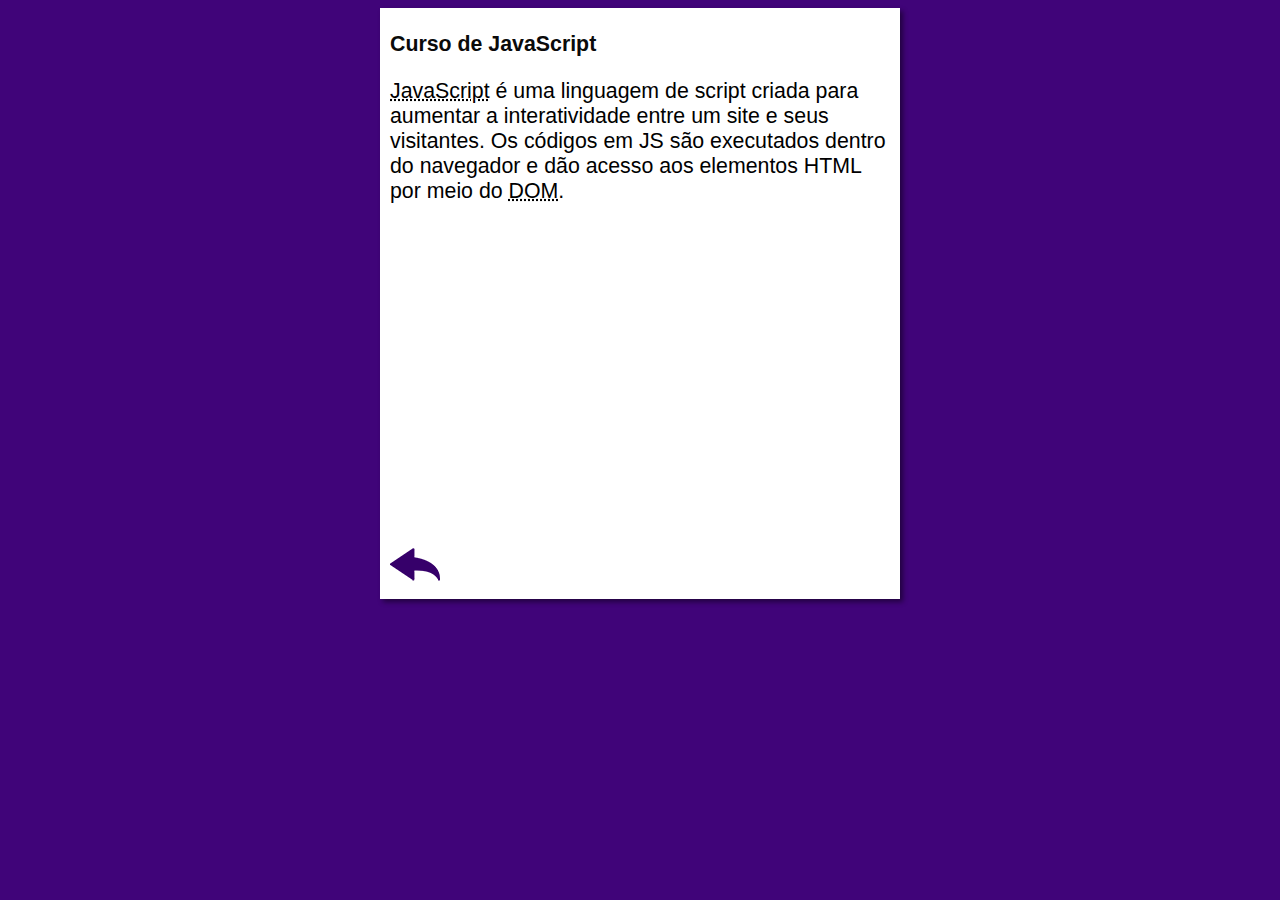
==== curs-js.html @ b22c32fb "Site Criado" ====
<!DOCTYPE html>
<html lang="pt-br">
<head>
    <meta charset="UTF-8">
    <meta name="viewport" content="width=device-width, initial-scale=1.0">
    <title>Curso de JavaScript</title>
    <link rel="stylesheet" href="estilos/style.css">
</head>
<body>
    <main>
        <header>
            <h1>Curso de JavaScript</h1>
        </header>
        <article>
            <p><abbr title="JavaScript">JavaScript</abbr> é uma linguagem de script criada para aumentar a interatividade entre um site e seus visitantes. Os códigos em JS são executados dentro do navegador e dão acesso aos elementos HTML por meio do <abbr title="Document Object Model">DOM</abbr>.</p>

            <iframe width="560" height="315" src="https://www.youtube.com/embed/BXqUH86F-kA" frameborder="0" allow="accelerometer; autoplay; encrypted-media; gyroscope; picture-in-picture" allowfullscreen></iframe>

            <a href="index.html"><img src="imagens/btn-back.png" alt="Voltar"></a>
        </article>
    </main>
</body>
</html>
---- estilos/style.css ----
*{
    font-family: Arial, Helvetica, sans-serif;
    font-size: 16pt;
}

body {
    background-color: rgb(64, 4, 121);      
}

main {
    background-color: white;
    width: 500px;
    margin: auto;
    padding: 10px;
    box-shadow: 3px 3px 5px rgba(0, 0, 0, 0.473);
    
}

h1 {
    font-size: 1,5em;
    color:rgb(10, 10, 10)
}

h2 {
    font-size: 1,5em;
    color: rgb(10, 10, 10);
}

img.lado {
    float: right;
}

a {
    text-decoration: none;
    font-weight: bold;
    color:rgb(58, 0, 112) ;
}

a:hover {
    text-decoration: underline;
    color: rgb(26, 26, 255);
}
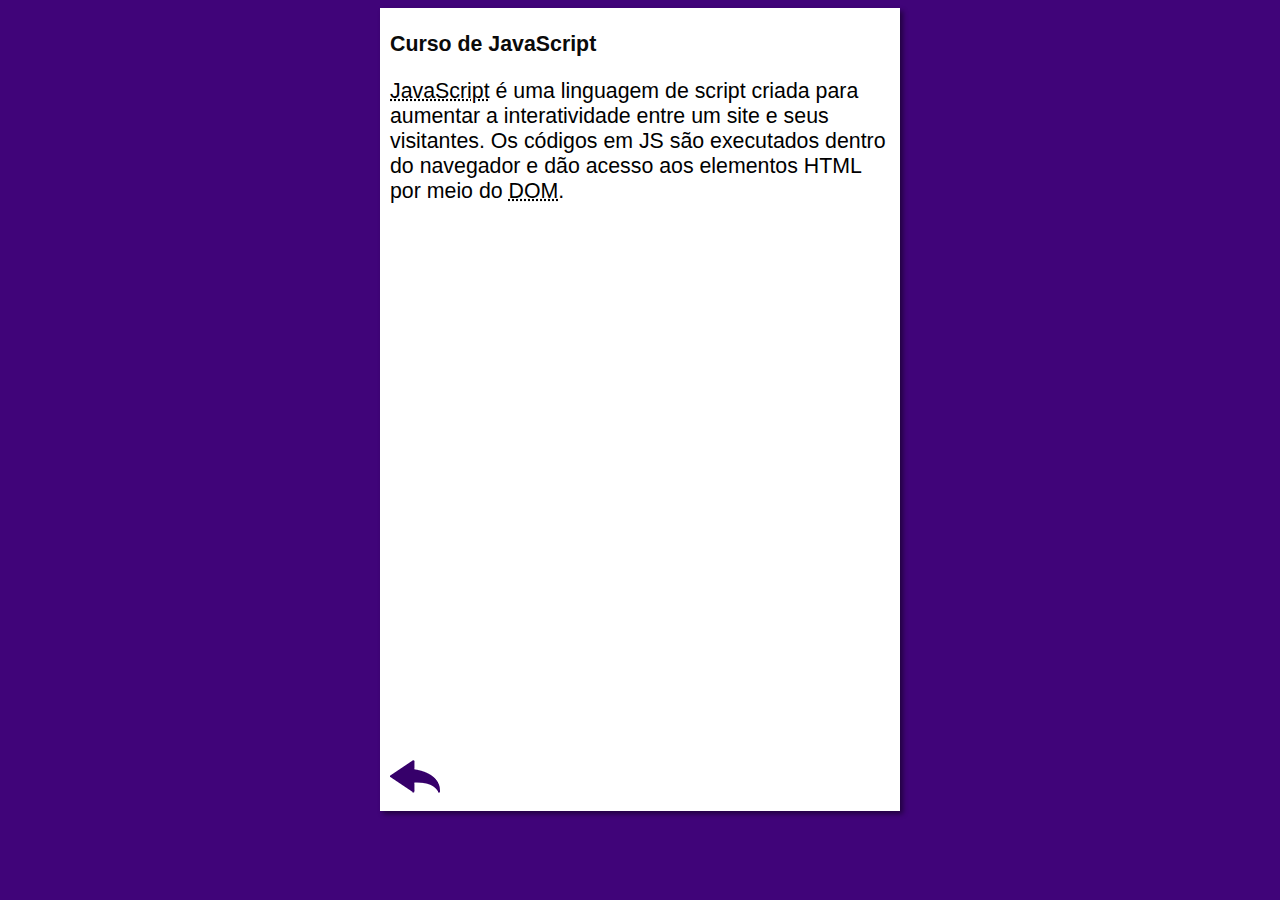
==== commit d5b053c4: "Update curs-js.html" ====
--- a/curs-js.html
+++ b/curs-js.html
@@ -14,7 +14,7 @@
         <article>
             <p><abbr title="JavaScript">JavaScript</abbr> é uma linguagem de script criada para aumentar a interatividade entre um site e seus visitantes. Os códigos em JS são executados dentro do navegador e dão acesso aos elementos HTML por meio do <abbr title="Document Object Model">DOM</abbr>.</p>
 
-            <iframe width="560" height="315" src="https://www.youtube.com/embed/BXqUH86F-kA" frameborder="0" allow="accelerometer; autoplay; encrypted-media; gyroscope; picture-in-picture" allowfullscreen></iframe>
+            <iframe width="937" height="527" src="https://www.youtube.com/embed/BXqUH86F-kA?list=PLntvgXM11X6pi7mW0O4ZmfUI1xDSIbmTm" frameborder="0" allow="accelerometer; autoplay; clipboard-write; encrypted-media; gyroscope; picture-in-picture" allowfullscreen></iframe>
 
             <a href="index.html"><img src="imagens/btn-back.png" alt="Voltar"></a>
         </article>
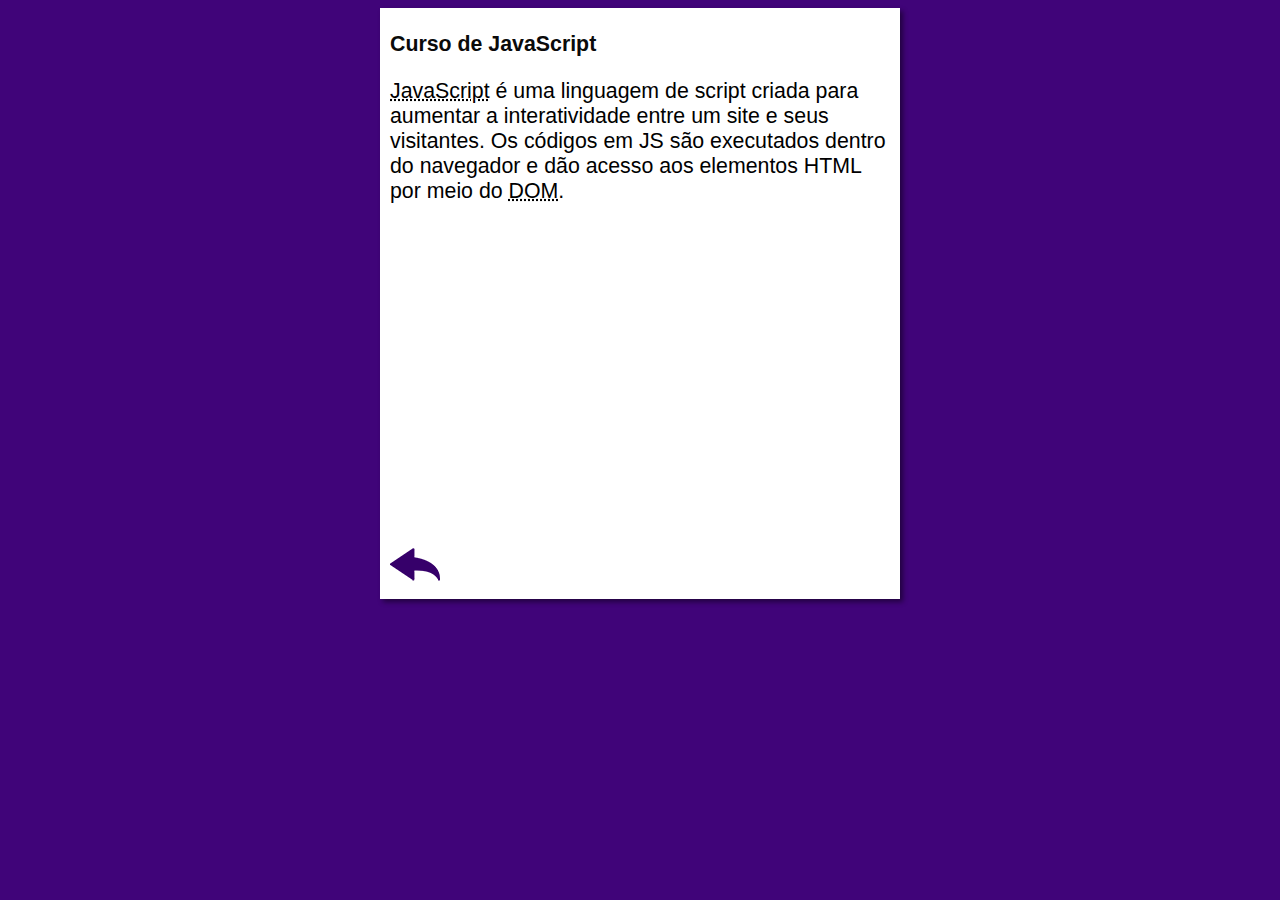
==== commit 7178a551: "Create curs-js.html" ====
--- a/curs-js.html
+++ b/curs-js.html
@@ -14,8 +14,7 @@
         <article>
             <p><abbr title="JavaScript">JavaScript</abbr> é uma linguagem de script criada para aumentar a interatividade entre um site e seus visitantes. Os códigos em JS são executados dentro do navegador e dão acesso aos elementos HTML por meio do <abbr title="Document Object Model">DOM</abbr>.</p>
 
-            <iframe width="937" height="527" src="https://www.youtube.com/embed/BXqUH86F-kA?list=PLntvgXM11X6pi7mW0O4ZmfUI1xDSIbmTm" frameborder="0" allow="accelerometer; autoplay; clipboard-write; encrypted-media; gyroscope; picture-in-picture" allowfullscreen></iframe>
-
+            <iframe width="560" height="315" src="https://www.youtube.com/embed/BXqUH86F-kA" frameborder="0" allow="accelerometer; autoplay; encrypted-media; gyroscope; picture-in-picture" allowfullscreen></iframe>
             <a href="index.html"><img src="imagens/btn-back.png" alt="Voltar"></a>
         </article>
     </main>
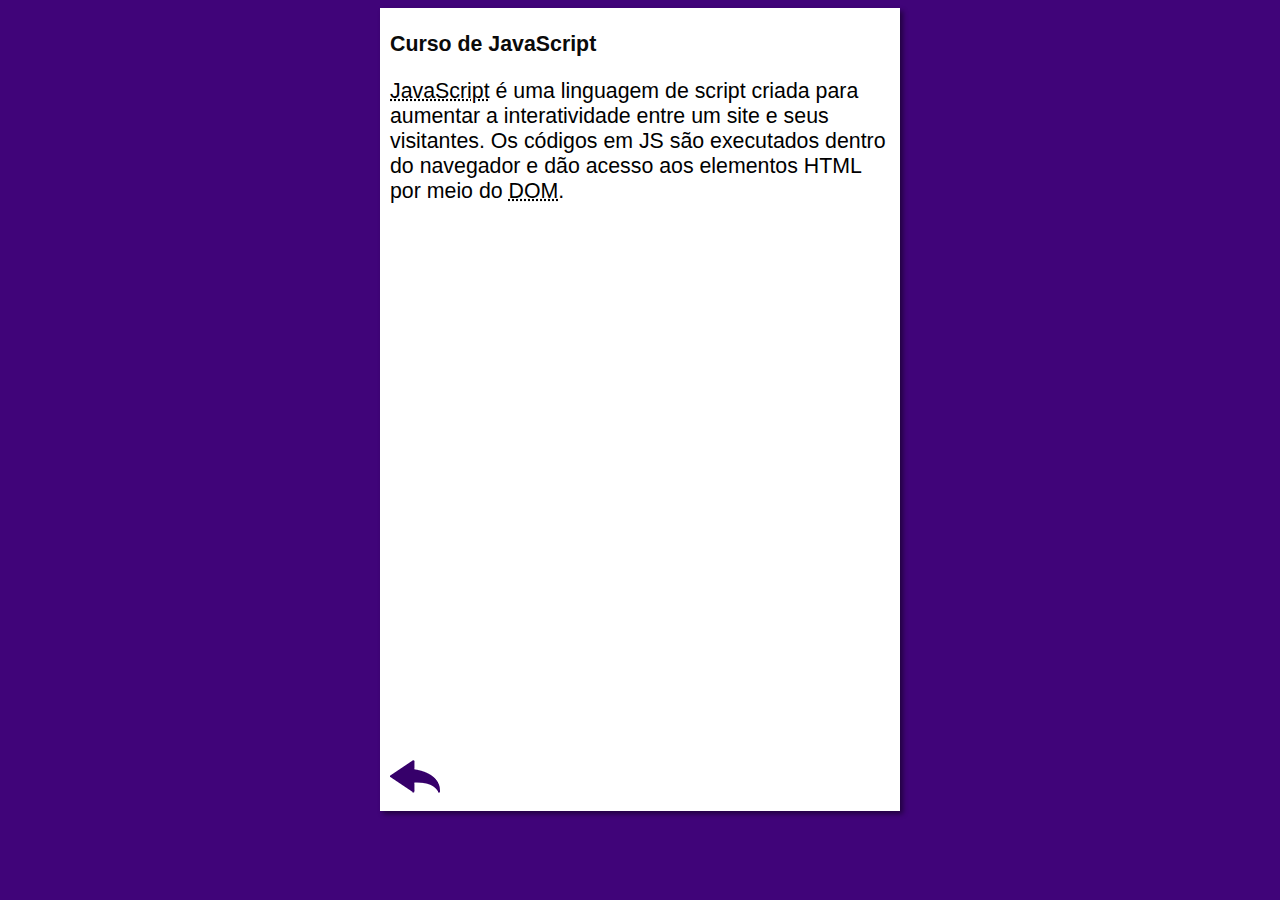
==== commit 33aec366: "Merge branch 'Update-09/01' into main" ====
--- a/curs-js.html
+++ b/curs-js.html
@@ -14,7 +14,8 @@
         <article>
             <p><abbr title="JavaScript">JavaScript</abbr> é uma linguagem de script criada para aumentar a interatividade entre um site e seus visitantes. Os códigos em JS são executados dentro do navegador e dão acesso aos elementos HTML por meio do <abbr title="Document Object Model">DOM</abbr>.</p>
 
-            <iframe width="560" height="315" src="https://www.youtube.com/embed/BXqUH86F-kA" frameborder="0" allow="accelerometer; autoplay; encrypted-media; gyroscope; picture-in-picture" allowfullscreen></iframe>
+            <iframe width="937" height="527" src="https://www.youtube.com/embed/BXqUH86F-kA?list=PLntvgXM11X6pi7mW0O4ZmfUI1xDSIbmTm" frameborder="0" allow="accelerometer; autoplay; clipboard-write; encrypted-media; gyroscope; picture-in-picture" allowfullscreen></iframe>
+
             <a href="index.html"><img src="imagens/btn-back.png" alt="Voltar"></a>
         </article>
     </main>
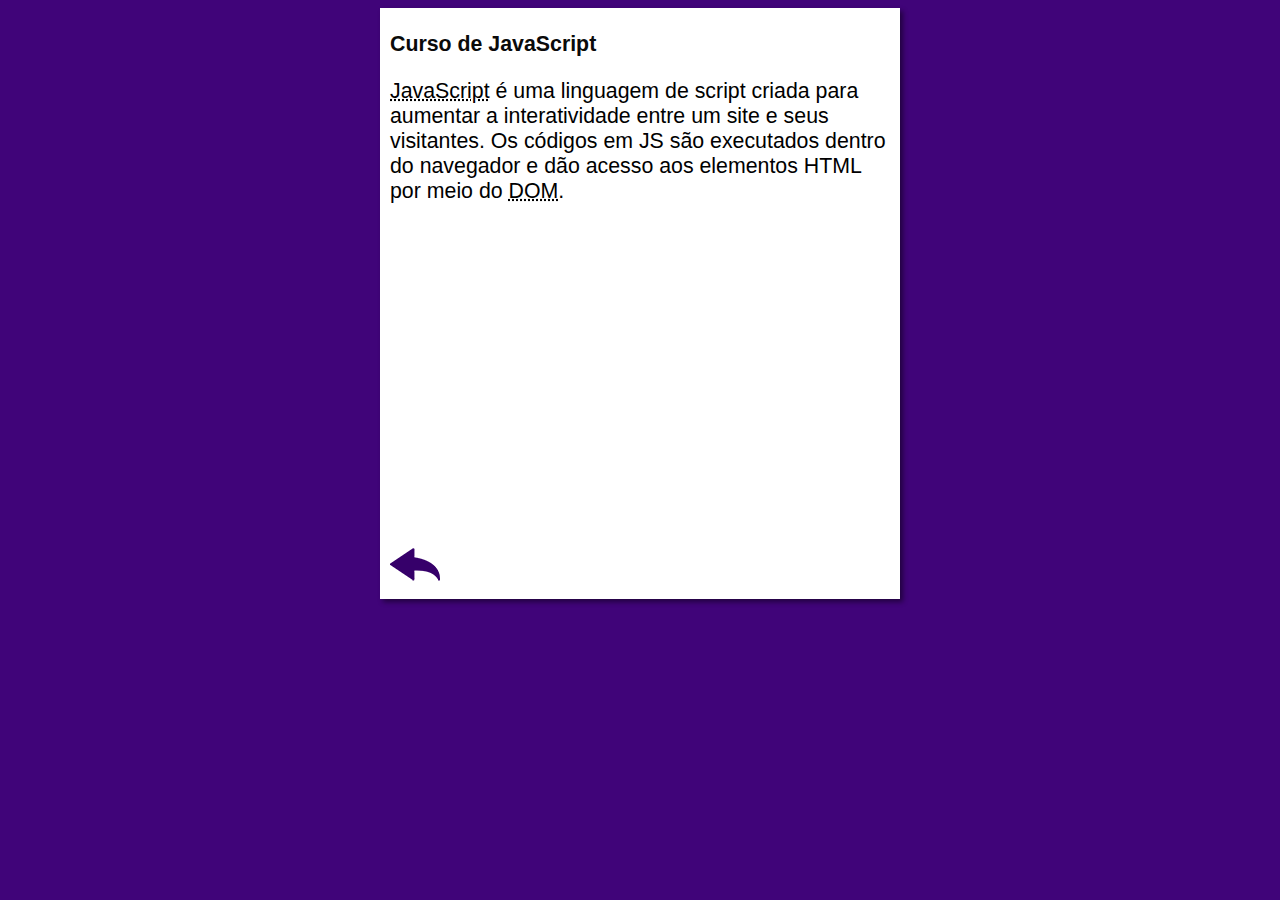
==== commit e5ad96d3: "Update curs-js.html" ====
--- a/curs-js.html
+++ b/curs-js.html
@@ -14,7 +14,7 @@
         <article>
             <p><abbr title="JavaScript">JavaScript</abbr> é uma linguagem de script criada para aumentar a interatividade entre um site e seus visitantes. Os códigos em JS são executados dentro do navegador e dão acesso aos elementos HTML por meio do <abbr title="Document Object Model">DOM</abbr>.</p>
 
-            <iframe width="937" height="527" src="https://www.youtube.com/embed/BXqUH86F-kA?list=PLntvgXM11X6pi7mW0O4ZmfUI1xDSIbmTm" frameborder="0" allow="accelerometer; autoplay; clipboard-write; encrypted-media; gyroscope; picture-in-picture" allowfullscreen></iframe>
+            <iframe width="560" height="315" src="https://www.youtube.com/embed/BXqUH86F-kA" frameborder="0" allow="accelerometer; autoplay; encrypted-media; gyroscope; picture-in-picture" allowfullscreen></iframe>
 
             <a href="index.html"><img src="imagens/btn-back.png" alt="Voltar"></a>
         </article>
